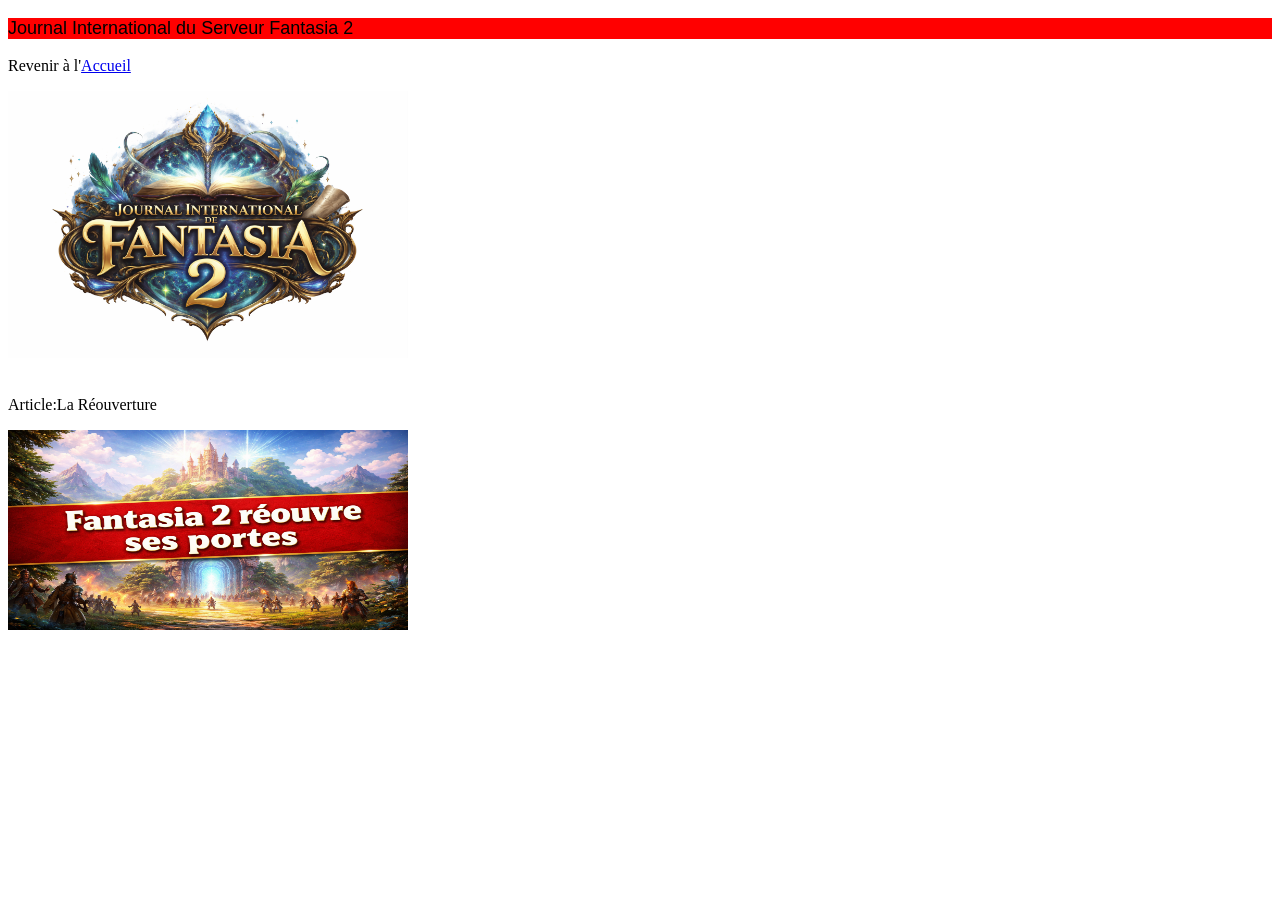
==== actus.html @ 2a4d5379 "Update actus.html" ====
<!DOCTYPE html>
<html>
  <head>
    <body>
      <p style="color:black;background-color:red;text-align:left;font-size:large;font-family:Arial">Journal International du Serveur Fantasia 2</p>
      <p>Revenir à l'<a href=index.html>Accueil</a></p>
      <img src="ChatGPT Image 21 mars 2026, 08_43_46.png"align:right width=400,heigth=200>
      <br>
      <br>
      <p>Article:La Réouverture</p>
      <img src="ChatGPT Image 21 mars 2026, 17_25_19.png" 
        width="400" 
        height="200"
        onclick="alert('Fantasia 2 : Les Portes s’ouvrent à nouveau ! Après une période de silence forcée, Fantasia 2 renaît de ses cendres ! Le serveur avait dû fermer temporairement à cause d’un piratage informatique hors RP. Mais cette page est désormais tournée. Les équipes derrière Fantasia 2 ont travaillé sans relâche pour renforcer la sécurité. Les alliances se reforment et l’aventure continue !')">
    </body>
  </head>
</html>
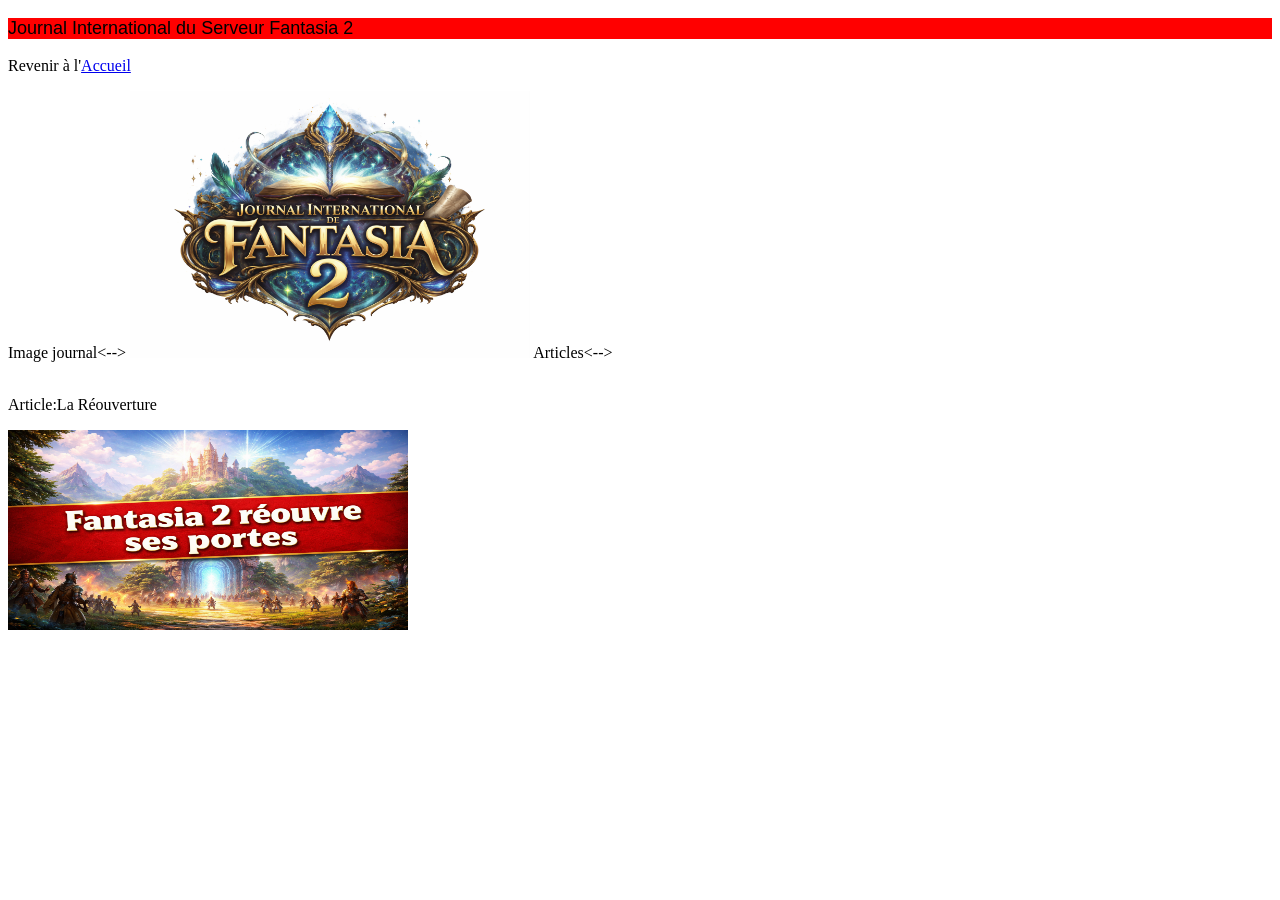
==== commit 5da35dcc: "Update actus.html" ====
--- a/actus.html
+++ b/actus.html
@@ -4,7 +4,12 @@
     <body>
       <p style="color:black;background-color:red;text-align:left;font-size:large;font-family:Arial">Journal International du Serveur Fantasia 2</p>
       <p>Revenir à l'<a href=index.html>Accueil</a></p>
+ 
+      
+      
+      <!-->Image journal<-->
       <img src="ChatGPT Image 21 mars 2026, 08_43_46.png"align:right width=400,heigth=200>
+     <!-->Articles<--> 
       <br>
       <br>
       <p>Article:La Réouverture</p>
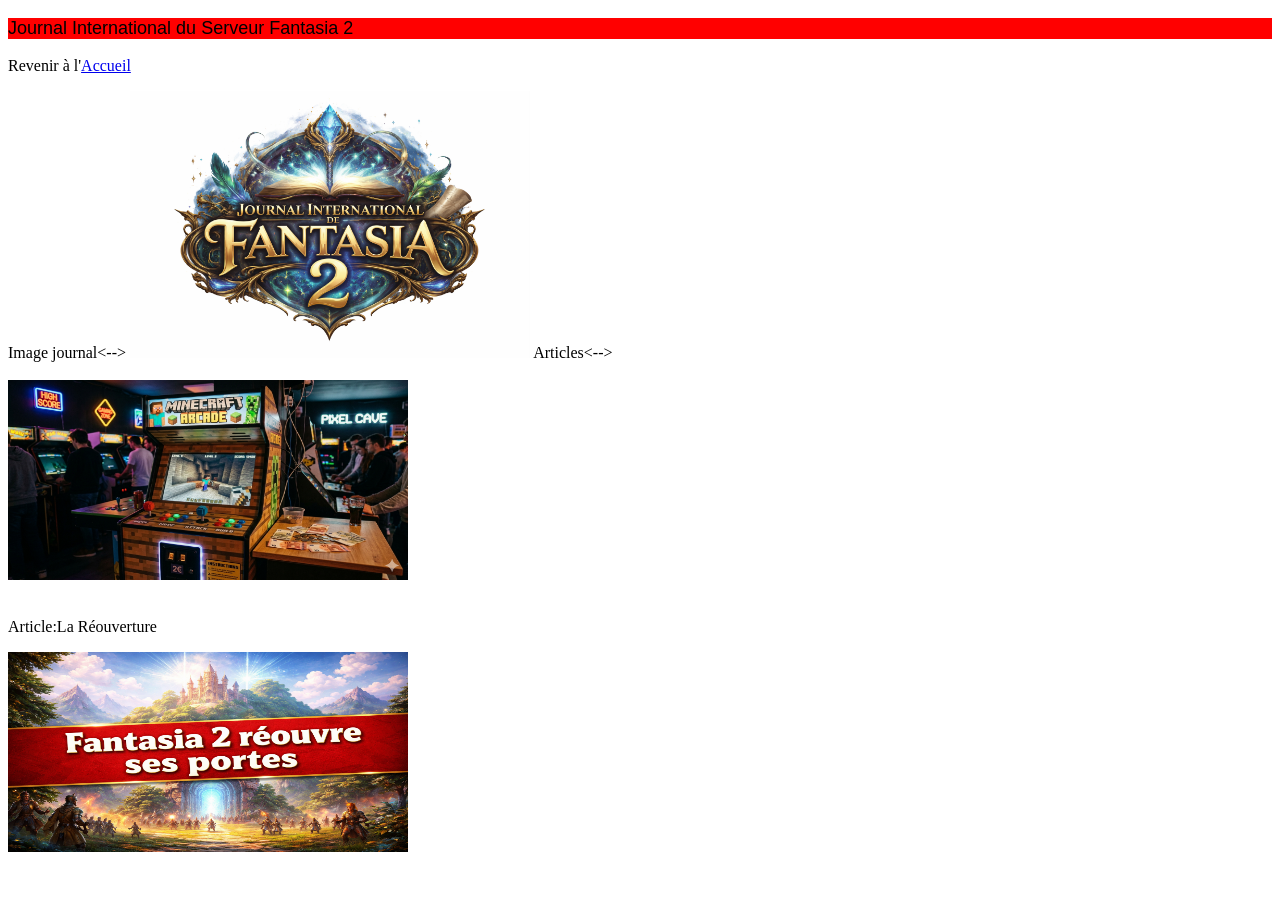
==== commit 294b8b95: "Update actus.html" ====
--- a/actus.html
+++ b/actus.html
@@ -12,6 +12,45 @@
      <!-->Articles<--> 
       <br>
       <br>
+      <img src="1777547829720.png"
+        width="400"
+        height="200"
+        onclick="alert('🎮🔥 GRANDE MISE À JOUR FANTASIA : “L’ARCADE ROYALE” 🔥🎮
+
+Citoyens de Fantasia,
+
+Une nouvelle ère s’ouvre dans le serveur… une ère où le talent, la vitesse et la précision seront enfin récompensés autrement.
+
+🏢 Une borne d’arcade officielle fait son apparition !
+Dans cette salle, vous pourrez affronter des mini-jeux rapides, intenses et compétitifs :
+
+⚔️ Duels express
+🏃 Parkour chronométré
+💣 Survie TNT
+🧠 Jeux de mémoire
+🎯 Défis de précision
+🎰 Et des jeux de chance…
+
+🎟️ Chaque victoire vous rapporte des tickets d’arcade, échangeables contre :
+💰 argent
+🏠 améliorations RP
+🎖️ grades et titres
+✨ récompenses exclusives
+
+💼 IMPORTANT :
+Les métiers restent la base de l’économie de Fantasia.
+L’arcade est une activité de skill, de prestige et de divertissement — pas une alternative au travail.
+
+🏆 OBJECTIF :
+Devenir le Champion de l’Arcade et marquer l’histoire de Fantasia.
+
+📅 Ouverture : bientôt…
+
+Préparez-vous.
+Les meilleurs joueurs entreront dans la légende.
+'")>
+      <br>
+      <br> 
       <p>Article:La Réouverture</p>
       <img src="ChatGPT Image 21 mars 2026, 17_25_19.png" 
         width="400" 
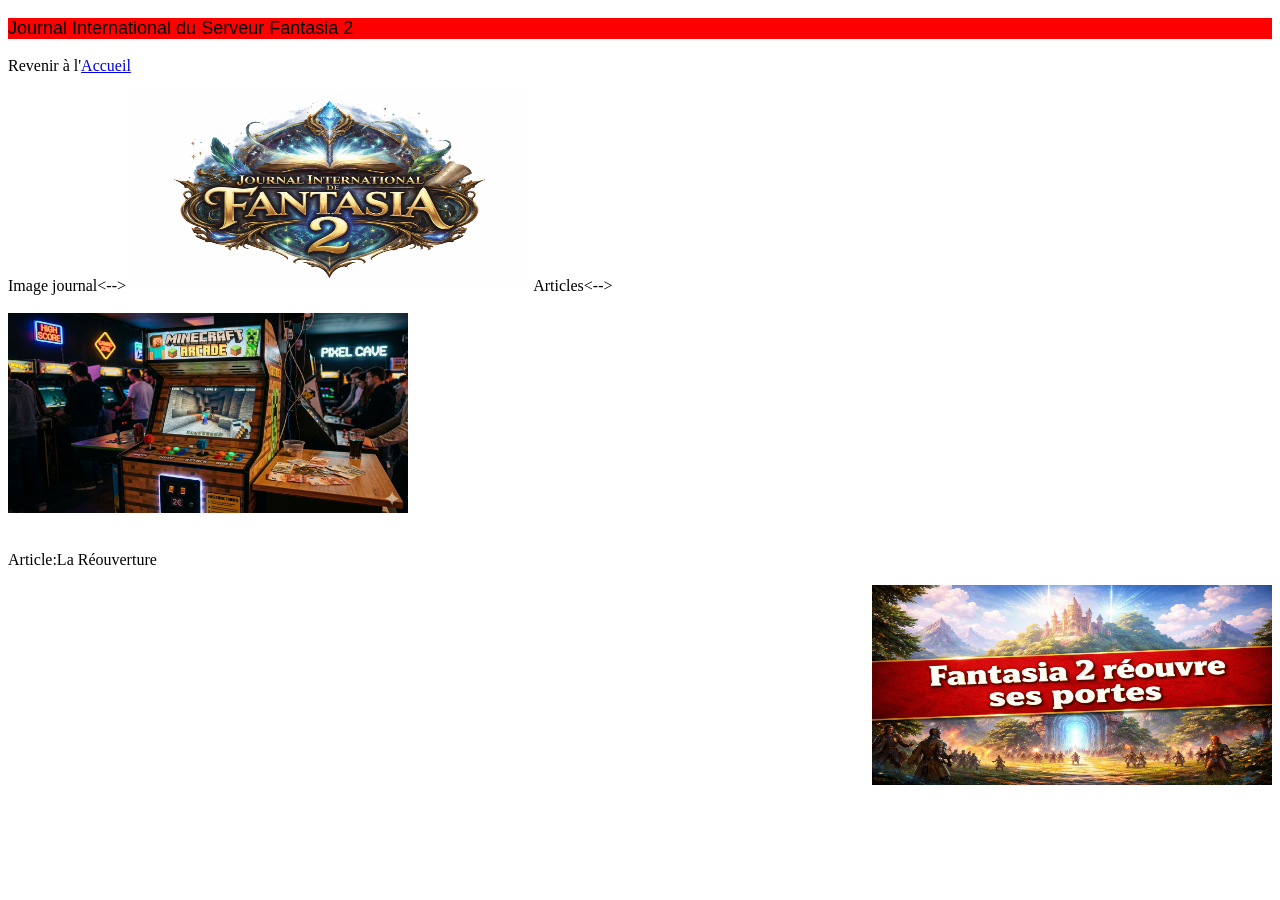
==== commit 7c329827: "Update actus.html" ====
--- a/actus.html
+++ b/actus.html
@@ -8,7 +8,7 @@
       
       
       <!-->Image journal<-->
-      <img src="ChatGPT Image 21 mars 2026, 08_43_46.png"align:right width=400,heigth=200>
+      <img src="ChatGPT Image 21 mars 2026, 08_43_46.png" width=400 height=200>
      <!-->Articles<--> 
       <br>
       <br>
@@ -52,7 +52,7 @@
       <br>
       <br> 
       <p>Article:La Réouverture</p>
-      <img src="ChatGPT Image 21 mars 2026, 17_25_19.png" 
+      <img src="ChatGPT Image 21 mars 2026, 17_25_19.png" align="right"
         width="400" 
         height="200"
         onclick="alert('Fantasia 2 : Les Portes s’ouvrent à nouveau ! Après une période de silence forcée, Fantasia 2 renaît de ses cendres ! Le serveur avait dû fermer temporairement à cause d’un piratage informatique hors RP. Mais cette page est désormais tournée. Les équipes derrière Fantasia 2 ont travaillé sans relâche pour renforcer la sécurité. Les alliances se reforment et l’aventure continue !')">
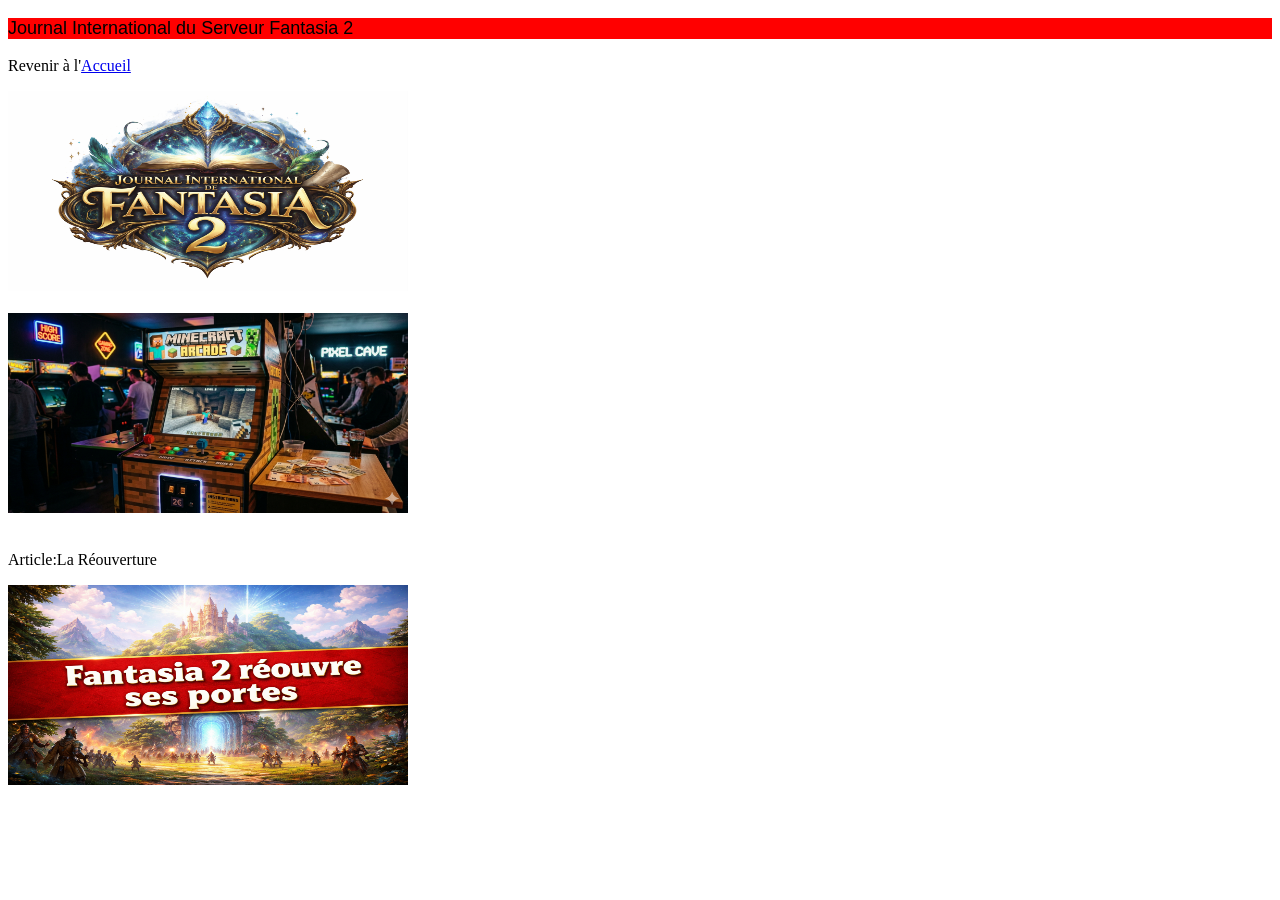
==== commit ee2dc569: "Update actus.html" ====
--- a/actus.html
+++ b/actus.html
@@ -7,9 +7,9 @@
  
       
       
-      <!-->Image journal<-->
+      <!--Image journal-->
       <img src="ChatGPT Image 21 mars 2026, 08_43_46.png" width=400 height=200>
-     <!-->Articles<--> 
+     <!--Articles--> 
       <br>
       <br>
       <img src="1777547829720.png"
@@ -52,7 +52,7 @@
       <br>
       <br> 
       <p>Article:La Réouverture</p>
-      <img src="ChatGPT Image 21 mars 2026, 17_25_19.png" align="right"
+      <img src="ChatGPT Image 21 mars 2026, 17_25_19.png" align="left"
         width="400" 
         height="200"
         onclick="alert('Fantasia 2 : Les Portes s’ouvrent à nouveau ! Après une période de silence forcée, Fantasia 2 renaît de ses cendres ! Le serveur avait dû fermer temporairement à cause d’un piratage informatique hors RP. Mais cette page est désormais tournée. Les équipes derrière Fantasia 2 ont travaillé sans relâche pour renforcer la sécurité. Les alliances se reforment et l’aventure continue !')">
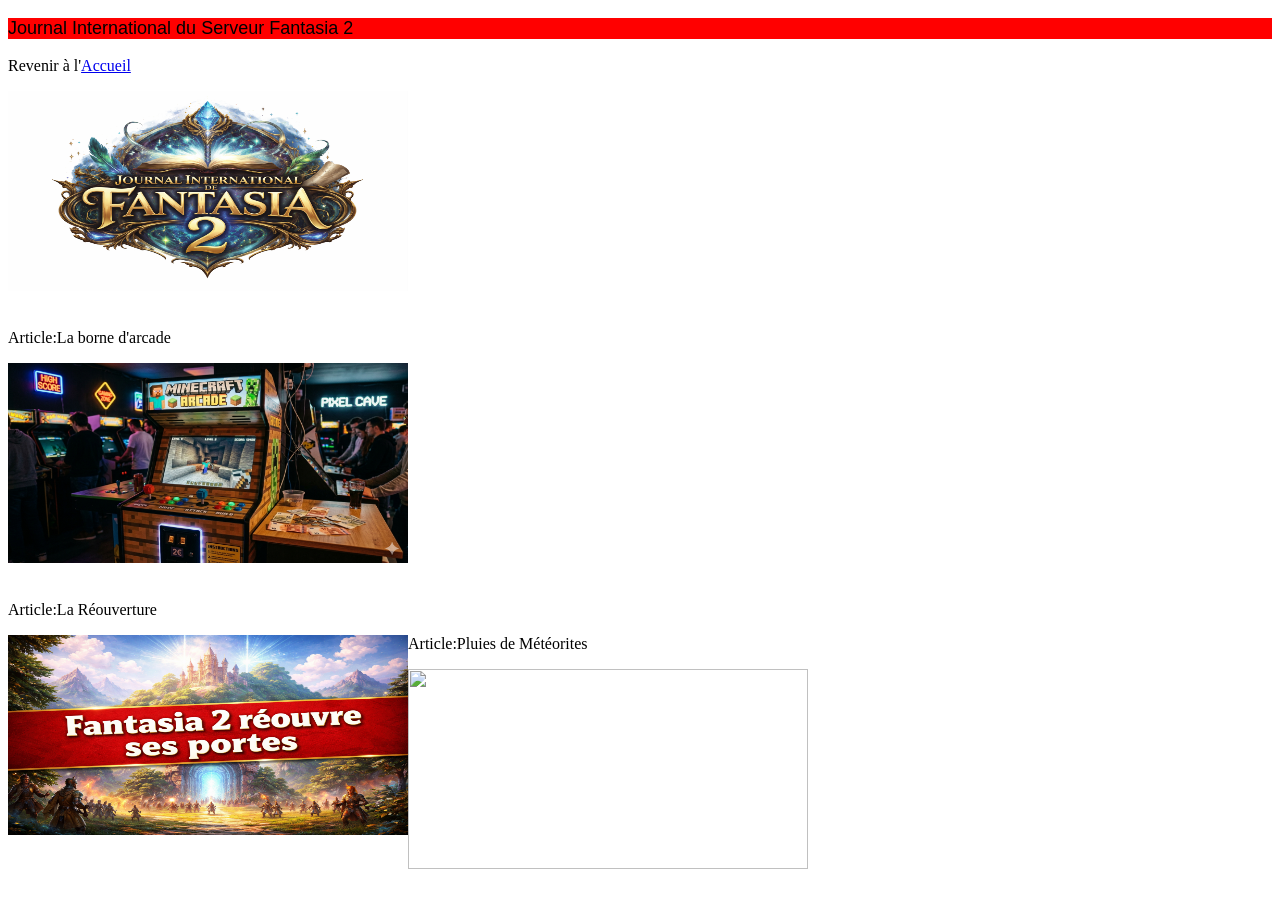
==== commit e5e2d696: "Update actus.html" ====
--- a/actus.html
+++ b/actus.html
@@ -12,50 +12,26 @@
      <!--Articles--> 
       <br>
       <br>
+      <p>Article:La borne d'arcade</p>
       <img src="1777547829720.png"
-        width="400"
-        height="200"
-        onclick="alert('🎮🔥 GRANDE MISE À JOUR FANTASIA : “L’ARCADE ROYALE” 🔥🎮
-
-Citoyens de Fantasia,
-
-Une nouvelle ère s’ouvre dans le serveur… une ère où le talent, la vitesse et la précision seront enfin récompensés autrement.
-
-🏢 Une borne d’arcade officielle fait son apparition !
-Dans cette salle, vous pourrez affronter des mini-jeux rapides, intenses et compétitifs :
-
-⚔️ Duels express
-🏃 Parkour chronométré
-💣 Survie TNT
-🧠 Jeux de mémoire
-🎯 Défis de précision
-🎰 Et des jeux de chance…
-
-🎟️ Chaque victoire vous rapporte des tickets d’arcade, échangeables contre :
-💰 argent
-🏠 améliorations RP
-🎖️ grades et titres
-✨ récompenses exclusives
-
-💼 IMPORTANT :
-Les métiers restent la base de l’économie de Fantasia.
-L’arcade est une activité de skill, de prestige et de divertissement — pas une alternative au travail.
-
-🏆 OBJECTIF :
-Devenir le Champion de l’Arcade et marquer l’histoire de Fantasia.
-
-📅 Ouverture : bientôt…
-
-Préparez-vous.
-Les meilleurs joueurs entreront dans la légende.
-'")>
+        width="400";
+        height="200";
+        onclick="arcade()";>
       <br>
       <br> 
       <p>Article:La Réouverture</p>
       <img src="ChatGPT Image 21 mars 2026, 17_25_19.png" align="left"
-        width="400" 
-        height="200"
-        onclick="alert('Fantasia 2 : Les Portes s’ouvrent à nouveau ! Après une période de silence forcée, Fantasia 2 renaît de ses cendres ! Le serveur avait dû fermer temporairement à cause d’un piratage informatique hors RP. Mais cette page est désormais tournée. Les équipes derrière Fantasia 2 ont travaillé sans relâche pour renforcer la sécurité. Les alliances se reforment et l’aventure continue !')">
+        width="400";
+        height="200";
+        onclick="réouverture()";
+>
+
+      <p>Article:Pluies de Météorites</p>
+      <img src="OIP.jpg";
+        width="400";
+        height="200";
+        onclick="cata1()"
+        >
     </body>
   </head>
 </html>
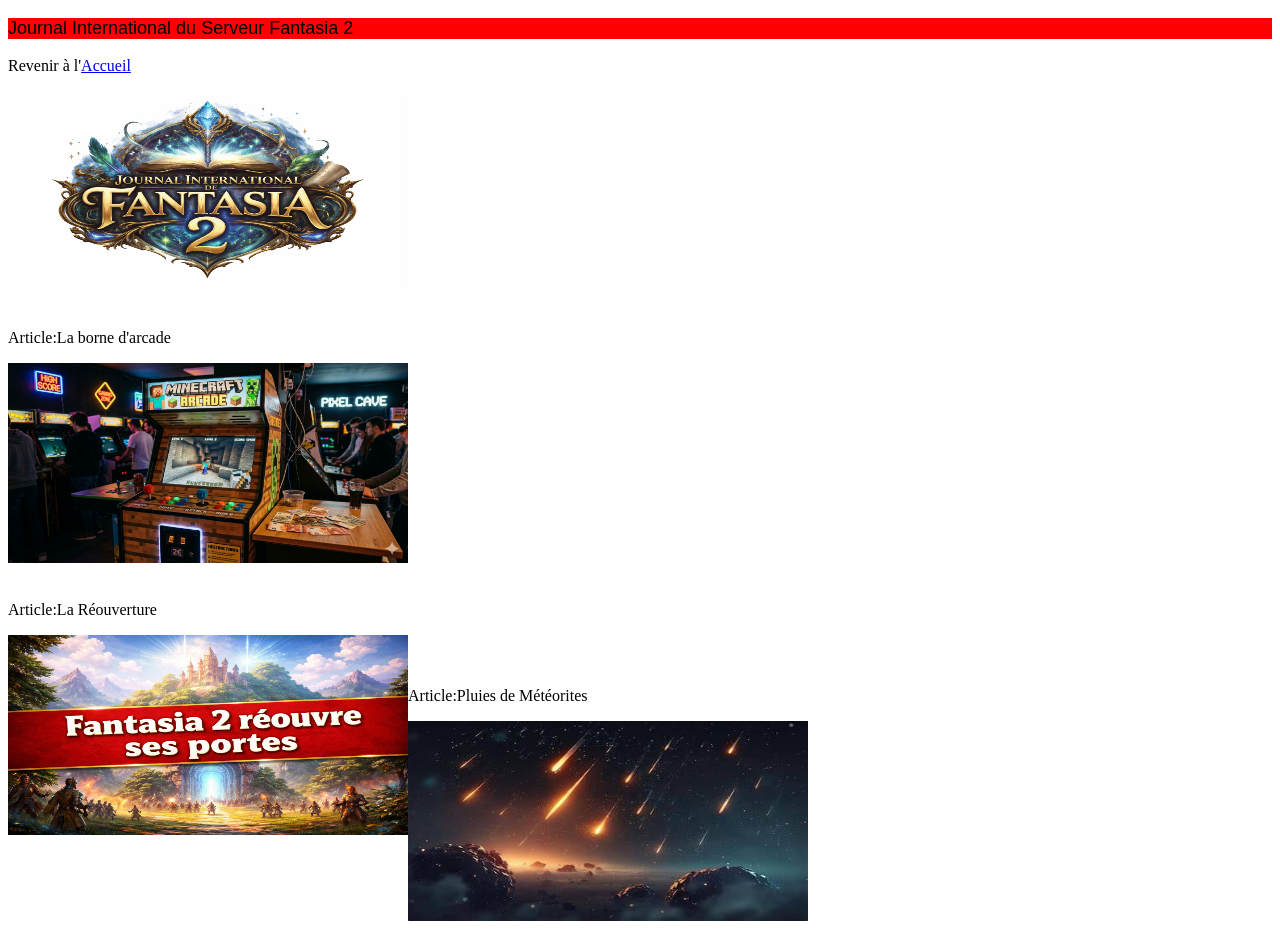
==== commit 931f8bfd: "Update actus.html" ====
--- a/actus.html
+++ b/actus.html
@@ -1,6 +1,8 @@
 <!DOCTYPE html>
 <html>
   <head>
+  <script src="actus.js"></script>
+  </head>
     <body>
       <p style="color:black;background-color:red;text-align:left;font-size:large;font-family:Arial">Journal International du Serveur Fantasia 2</p>
       <p>Revenir à l'<a href=index.html>Accueil</a></p>
@@ -25,7 +27,8 @@
         height="200";
         onclick="réouverture()";
 >
-
+      <br>
+      <br>
       <p>Article:Pluies de Météorites</p>
       <img src="OIP.jpg";
         width="400";
@@ -33,5 +36,4 @@
         onclick="cata1()"
         >
     </body>
-  </head>
 </html>
